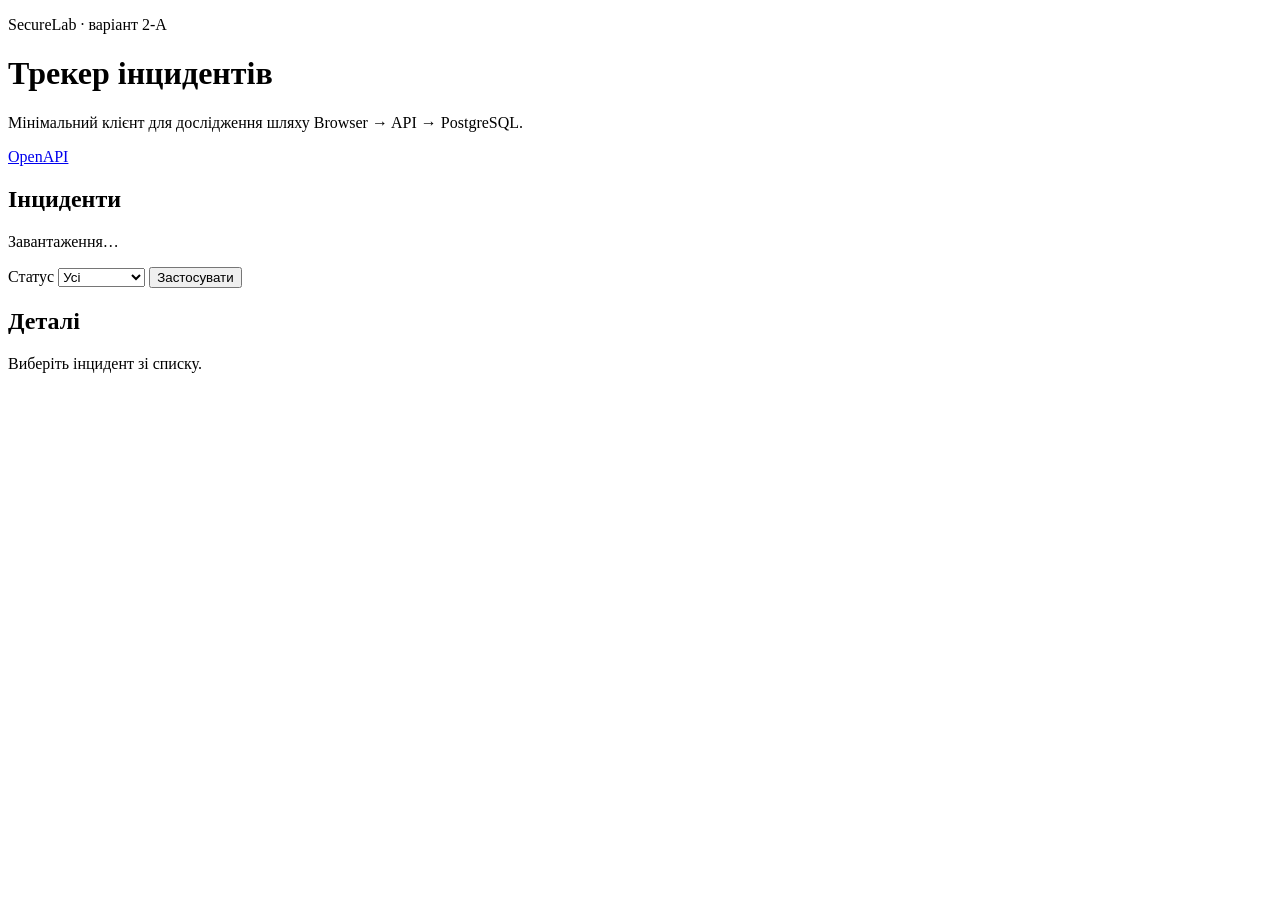
==== starter-project/src/SecureLab.Api/Client/index.html @ 51fb3495 "Initial commit" ====
<!doctype html>
<html lang="uk">
<head>
  <meta charset="utf-8">
  <meta name="viewport" content="width=device-width, initial-scale=1">
  <title>Навчальний трекер інцидентів</title>
  <link rel="stylesheet" href="/styles.css">
  <script src="/app.js" defer></script>
</head>
<body>
  <header class="page-header">
    <div>
      <p class="eyebrow">SecureLab · варіант 2-A</p>
      <h1>Трекер інцидентів</h1>
      <p>Мінімальний клієнт для дослідження шляху Browser → API → PostgreSQL.</p>
    </div>
    <a href="/scalar/v1" target="_blank" rel="noreferrer">OpenAPI</a>
  </header>

  <main>
    <section class="panel" aria-labelledby="list-title">
      <div class="toolbar">
        <div>
          <h2 id="list-title">Інциденти</h2>
          <p id="list-status" role="status">Завантаження…</p>
        </div>
        <form id="filter-form">
          <label for="status-filter">Статус</label>
          <select id="status-filter" name="status">
            <option value="">Усі</option>
            <option value="New">New</option>
            <option value="Triaged">Triaged</option>
            <option value="InProgress">InProgress</option>
            <option value="Resolved">Resolved</option>
            <option value="Closed">Closed</option>
          </select>
          <button type="submit">Застосувати</button>
        </form>
      </div>
      <ul id="incident-list" class="incident-list"></ul>
    </section>

    <section class="panel" aria-labelledby="details-title">
      <h2 id="details-title">Деталі</h2>
      <div id="incident-details" class="details-placeholder">
        Виберіть інцидент зі списку.
      </div>
    </section>
  </main>
</body>
</html>
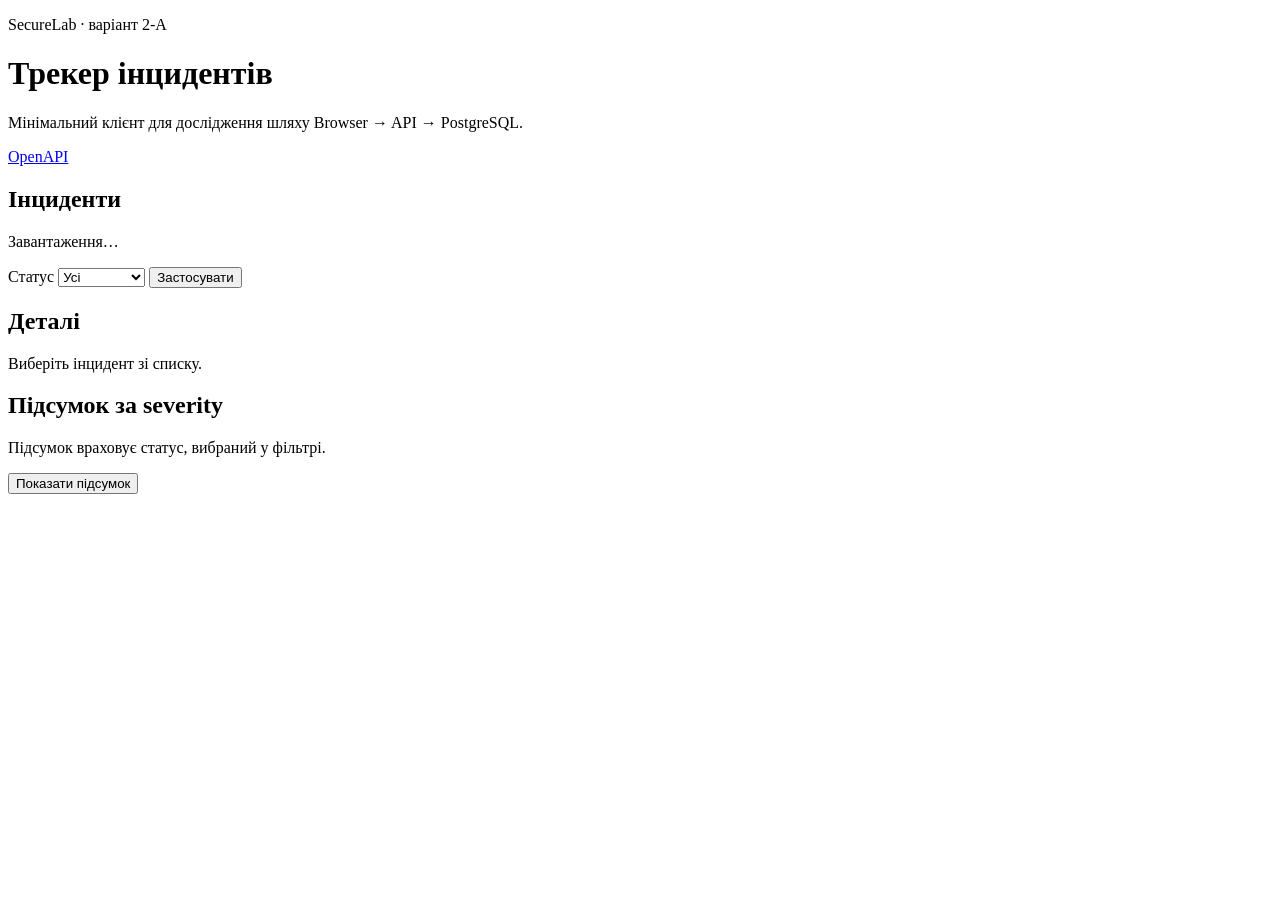
==== commit 707e6e70: "Add severity summary client, http scenarios and tests" ====
--- a/starter-project/src/SecureLab.Api/Client/index.html
+++ b/starter-project/src/SecureLab.Api/Client/index.html
@@ -46,6 +46,17 @@
         Виберіть інцидент зі списку.
       </div>
     </section>
+
+    <section class="panel summary-panel" aria-labelledby="summary-title">
+      <div class="toolbar">
+        <div>
+          <h2 id="summary-title">Підсумок за severity</h2>
+          <p id="summary-status" role="status">Підсумок враховує статус, вибраний у фільтрі.</p>
+        </div>
+        <button id="summary-button" type="button">Показати підсумок</button>
+      </div>
+      <ul id="summary-list" class="summary-list"></ul>
+    </section>
   </main>
 </body>
 </html>
